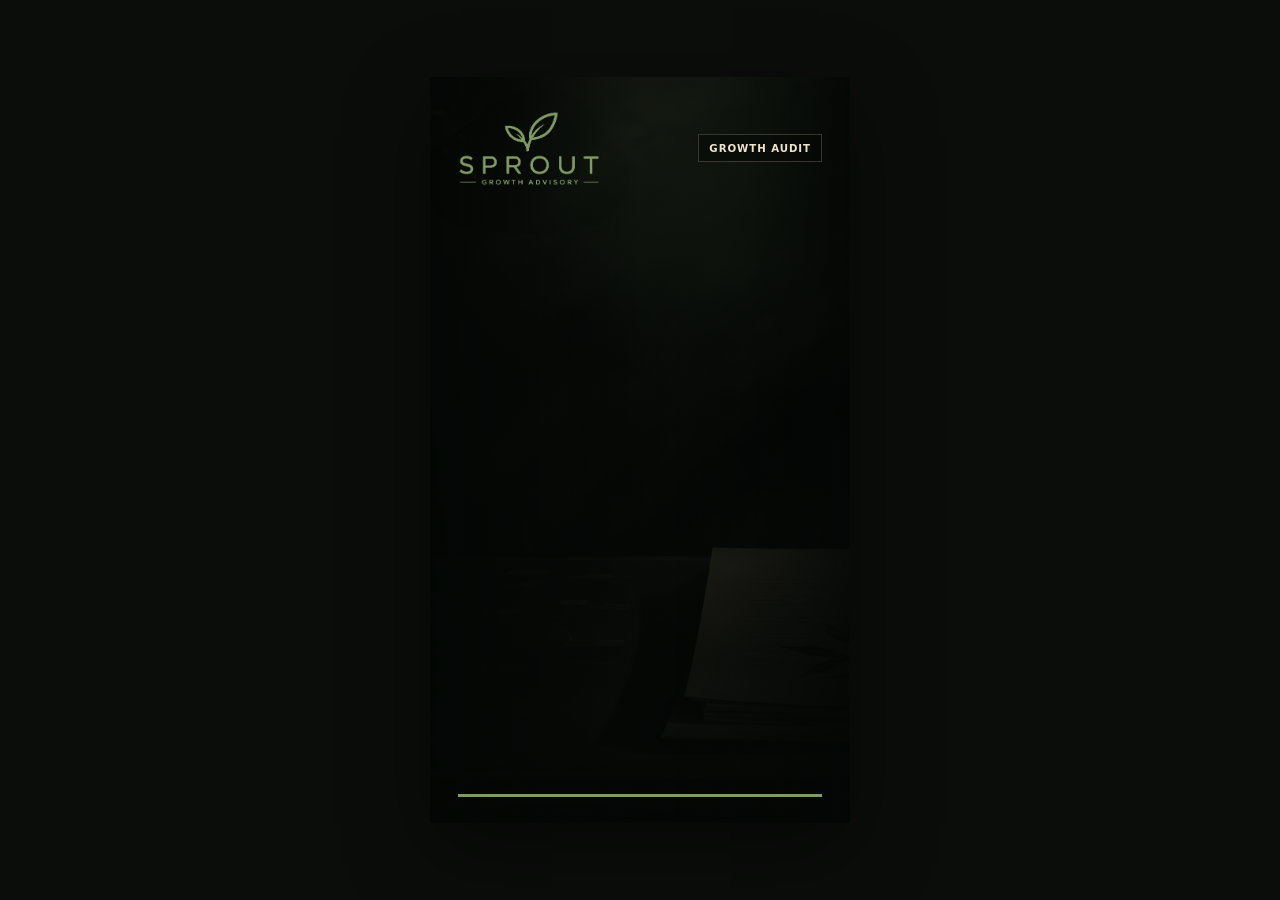
==== sprout-reel.html @ 814d3230 "Update site copy" ====
<!doctype html>
<html lang="en">
  <head>
    <meta charset="utf-8">
    <meta name="viewport" content="width=device-width, initial-scale=1">
    <title>Sprout Reel Concept</title>
    <style>
      :root {
        --ink: #f5f1e8;
        --muted: #c7c0ae;
        --bg: #030604;
        --green: #7f9b63;
        --green-deep: #284231;
        --cream: #efe4c8;
      }

      * {
        box-sizing: border-box;
      }

      body {
        min-height: 100vh;
        margin: 0;
        display: grid;
        place-items: center;
        background: #0b0d0b;
        color: var(--ink);
        font-family: Inter, ui-sans-serif, system-ui, -apple-system, BlinkMacSystemFont, "Segoe UI", sans-serif;
      }

      .reel {
        position: relative;
        width: min(100vw, 420px);
        aspect-ratio: 9 / 16;
        overflow: hidden;
        background:
          linear-gradient(180deg, rgba(3, 6, 4, 0.3), rgba(3, 6, 4, 0.94)),
          url("assets/sprout-hero.png") center / cover no-repeat;
        box-shadow: 0 28px 80px rgba(0, 0, 0, 0.48);
        isolation: isolate;
      }

      .reel::before {
        position: absolute;
        inset: 0;
        z-index: -1;
        content: "";
        background:
          linear-gradient(90deg, rgba(3, 6, 4, 0.96), rgba(3, 6, 4, 0.42), rgba(3, 6, 4, 0.9)),
          radial-gradient(circle at 75% 12%, rgba(127, 155, 99, 0.24), transparent 32%);
      }

      .brand {
        position: absolute;
        top: 34px;
        left: 28px;
        right: 28px;
        z-index: 5;
        display: flex;
        align-items: center;
        justify-content: space-between;
        gap: 18px;
      }

      .brand img {
        width: 142px;
        filter: drop-shadow(0 12px 22px rgba(0, 0, 0, 0.34));
      }

      .tag {
        padding: 7px 10px;
        border: 1px solid rgba(239, 228, 200, 0.2);
        color: var(--cream);
        font-size: 0.64rem;
        font-weight: 800;
        letter-spacing: 0.09em;
        text-transform: uppercase;
        background: rgba(3, 6, 4, 0.44);
      }

      .scene {
        position: absolute;
        inset: 0;
        padding: 110px 28px 38px;
        display: grid;
        align-content: center;
        opacity: 0;
        transform: translateY(18px) scale(0.985);
        animation: show 24s linear infinite;
      }

      .scene:nth-of-type(1) {
        animation-delay: 0s;
      }

      .scene:nth-of-type(2) {
        animation-delay: 4s;
      }

      .scene:nth-of-type(3) {
        animation-delay: 8s;
      }

      .scene:nth-of-type(4) {
        animation-delay: 12s;
      }

      .scene:nth-of-type(5) {
        animation-delay: 16s;
      }

      .scene:nth-of-type(6) {
        animation-delay: 20s;
      }

      .kicker {
        margin: 0 0 14px;
        color: var(--green);
        font-size: 0.72rem;
        font-weight: 900;
        letter-spacing: 0.11em;
        text-transform: uppercase;
      }

      h1,
      h2 {
        margin: 0;
        max-width: 9ch;
        color: var(--ink);
        font-size: clamp(3.3rem, 14vw, 4.6rem);
        line-height: 0.94;
        letter-spacing: 0;
        text-wrap: balance;
      }

      h2 {
        max-width: 10ch;
        font-size: clamp(2.75rem, 12vw, 4.05rem);
      }

      .wide {
        max-width: 11ch;
      }

      .small {
        max-width: 12ch;
        font-size: clamp(2.35rem, 10.6vw, 3.45rem);
      }

      .copy {
        max-width: 22ch;
        margin: 18px 0 0;
        color: var(--muted);
        font-size: 1.04rem;
        line-height: 1.35;
      }

      .pills {
        display: grid;
        gap: 10px;
        margin-top: 24px;
      }

      .pills span {
        width: max-content;
        max-width: 100%;
        padding: 10px 12px;
        border: 1px solid rgba(239, 228, 200, 0.2);
        color: var(--cream);
        font-size: 1.05rem;
        font-weight: 800;
        line-height: 1;
        background: rgba(7, 17, 13, 0.72);
      }

      .cta {
        align-self: end;
        margin-bottom: 52px;
      }

      .button {
        display: inline-flex;
        min-height: 48px;
        align-items: center;
        justify-content: center;
        margin-top: 22px;
        padding: 0 18px;
        background: var(--cream);
        color: #07110d;
        font-weight: 900;
      }

      .progress {
        position: absolute;
        left: 28px;
        right: 28px;
        bottom: 26px;
        height: 3px;
        overflow: hidden;
        background: rgba(239, 228, 200, 0.2);
      }

      .progress span {
        display: block;
        width: 100%;
        height: 100%;
        background: var(--green);
        transform-origin: left;
        animation: progress 24s linear infinite;
      }

      @keyframes show {
        0%,
        15% {
          opacity: 1;
          transform: translateY(0) scale(1);
        }

        18%,
        100% {
          opacity: 0;
          transform: translateY(-18px) scale(1.01);
        }
      }

      @keyframes progress {
        from {
          transform: scaleX(0);
        }

        to {
          transform: scaleX(1);
        }
      }
    </style>
  </head>
  <body>
    <main class="reel" aria-label="Sprout Growth Advisory reel preview">
      <div class="brand">
        <img src="assets/sprout-logo-lockup.png" alt="Sprout Growth Advisory">
        <span class="tag">Growth audit</span>
      </div>

      <section class="scene">
        <p class="kicker">Stop buying more leads</p>
        <h1>You might be leaking revenue.</h1>
      </section>

      <section class="scene">
        <p class="kicker">The quiet problem</p>
        <h2 class="wide">Clients come once... then disappear.</h2>
      </section>

      <section class="scene">
        <p class="kicker">Sprout finds the gaps</p>
        <h2>Retention. Reactivation. Referrals.</h2>
      </section>

      <section class="scene">
        <p class="kicker">Then we build the roadmap</p>
        <h2 class="wide">Simple systems for repeat revenue.</h2>
      </section>

      <section class="scene">
        <p class="kicker">Made for</p>
        <h2 class="small">Med spas, wellness, beauty & local service brands.</h2>
      </section>

      <section class="scene cta">
        <p class="kicker">Grow what is already planted</p>
        <h2>Request a Sprout Growth Audit.</h2>
        <p class="copy">Find the revenue leaks before you spend more on ads.</p>
        <span class="button">DM "AUDIT"</span>
      </section>

      <div class="progress" aria-hidden="true"><span></span></div>
    </main>
  </body>
</html>
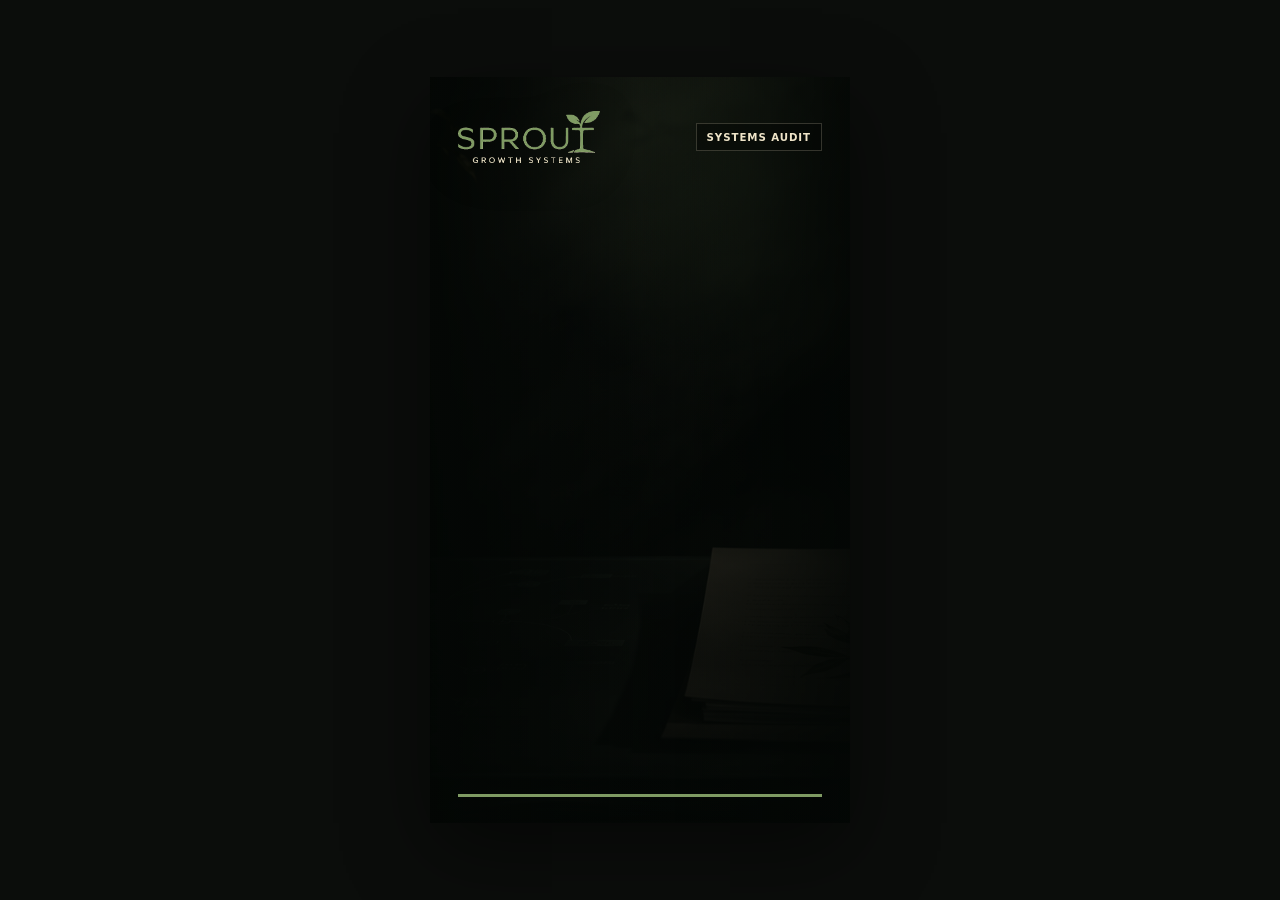
==== commit c8fdfc60: "Update Sprout Growth Systems Branding" ====
--- a/sprout-reel.html
+++ b/sprout-reel.html
@@ -3,7 +3,7 @@
   <head>
     <meta charset="utf-8">
     <meta name="viewport" content="width=device-width, initial-scale=1">
-    <title>Sprout Reel Concept</title>
+    <title>Sprout Growth Systems Reel Concept</title>
     <style>
       :root {
         --ink: #f5f1e8;
@@ -235,10 +235,10 @@
     </style>
   </head>
   <body>
-    <main class="reel" aria-label="Sprout Growth Advisory reel preview">
+    <main class="reel" aria-label="Sprout Growth Systems reel preview">
       <div class="brand">
-        <img src="assets/sprout-logo-lockup.png" alt="Sprout Growth Advisory">
-        <span class="tag">Growth audit</span>
+        <img src="assets/sprout-growth-systems-logo-light.png" alt="Sprout Growth Systems">
+        <span class="tag">Systems audit</span>
       </div>
 
       <section class="scene">
@@ -252,8 +252,8 @@
       </section>
 
       <section class="scene">
-        <p class="kicker">Sprout finds the gaps</p>
-        <h2>Retention. Reactivation. Referrals.</h2>
+        <p class="kicker">Sprout builds the system</p>
+        <h2>Lead follow-up. Reactivation. Booking flow.</h2>
       </section>
 
       <section class="scene">
@@ -263,12 +263,12 @@
 
       <section class="scene">
         <p class="kicker">Made for</p>
-        <h2 class="small">Med spas, wellness, beauty & local service brands.</h2>
+        <h2 class="small">Service-based businesses that rely on leads and repeat clients.</h2>
       </section>
 
       <section class="scene cta">
         <p class="kicker">Grow what is already planted</p>
-        <h2>Request a Sprout Growth Audit.</h2>
+        <h2>Book a Growth Systems Audit.</h2>
         <p class="copy">Find the revenue leaks before you spend more on ads.</p>
         <span class="button">DM "AUDIT"</span>
       </section>
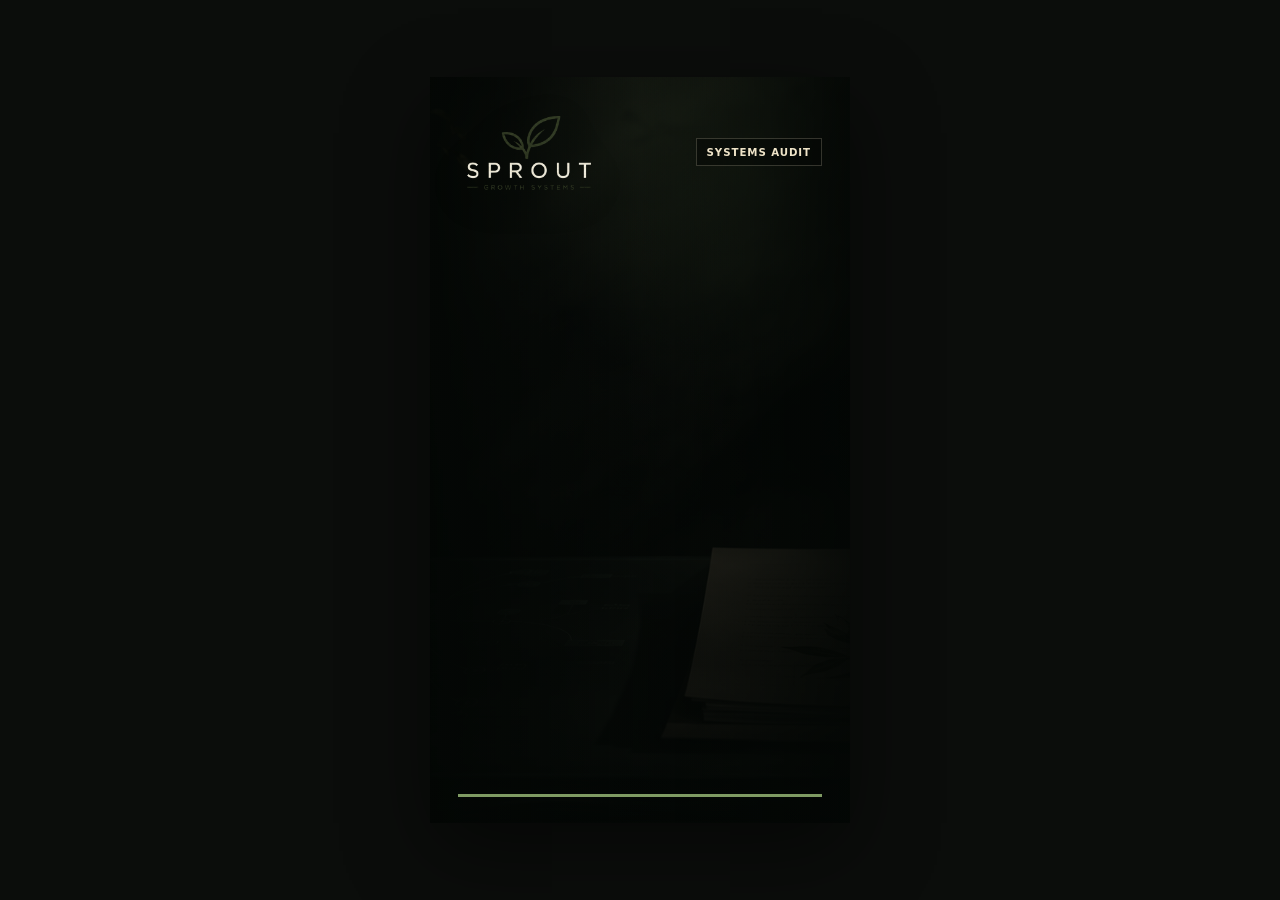
==== commit 87da5f97: "Logo change" ====
--- a/sprout-reel.html
+++ b/sprout-reel.html
@@ -237,7 +237,7 @@
   <body>
     <main class="reel" aria-label="Sprout Growth Systems reel preview">
       <div class="brand">
-        <img src="assets/sprout-growth-systems-logo-light.png" alt="Sprout Growth Systems">
+        <img src="assets/sprout-growth-systems-logo-new.png" alt="Sprout Growth Systems">
         <span class="tag">Systems audit</span>
       </div>
 
